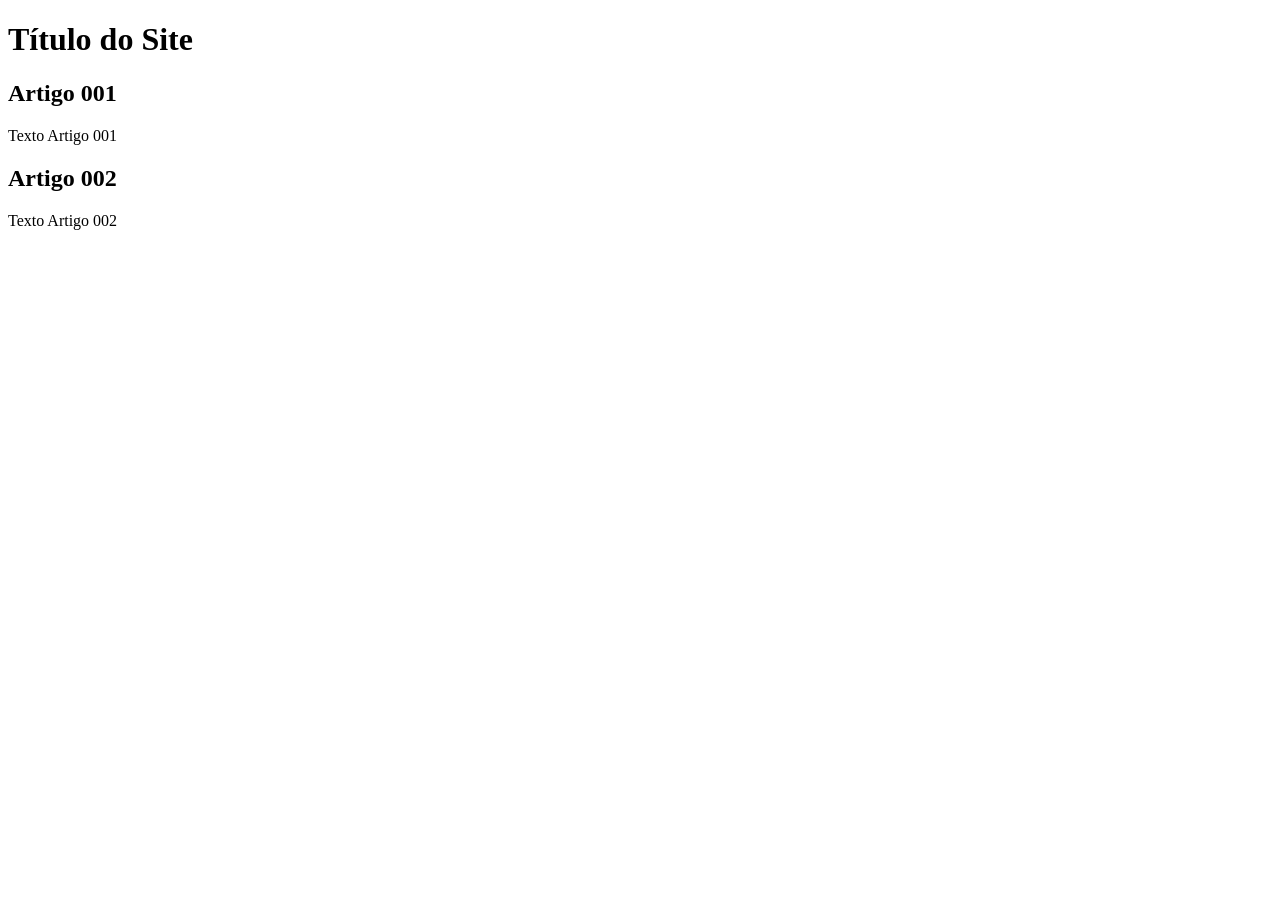
==== index.html @ 80eda15c "add index" ====
<!DOCTYPE html>
<html lang="en">
<head>
    <meta charset="UTF-8">
    <meta name="viewport" content="width=device-width, initial-scale=1.0">
    <title>Título do Site</title>
</head>
<body>
    <main>
        <header>
            <h1>Título do Site</h1>
        </header>
        <article>
            <h2>Artigo 001</h2>
            <p>Texto Artigo 001</p>
        </article>
        <article>
            <h2>Artigo 002</h2>
            <p>Texto Artigo 002</p>
        </article>
    </main>
</body>
</html>
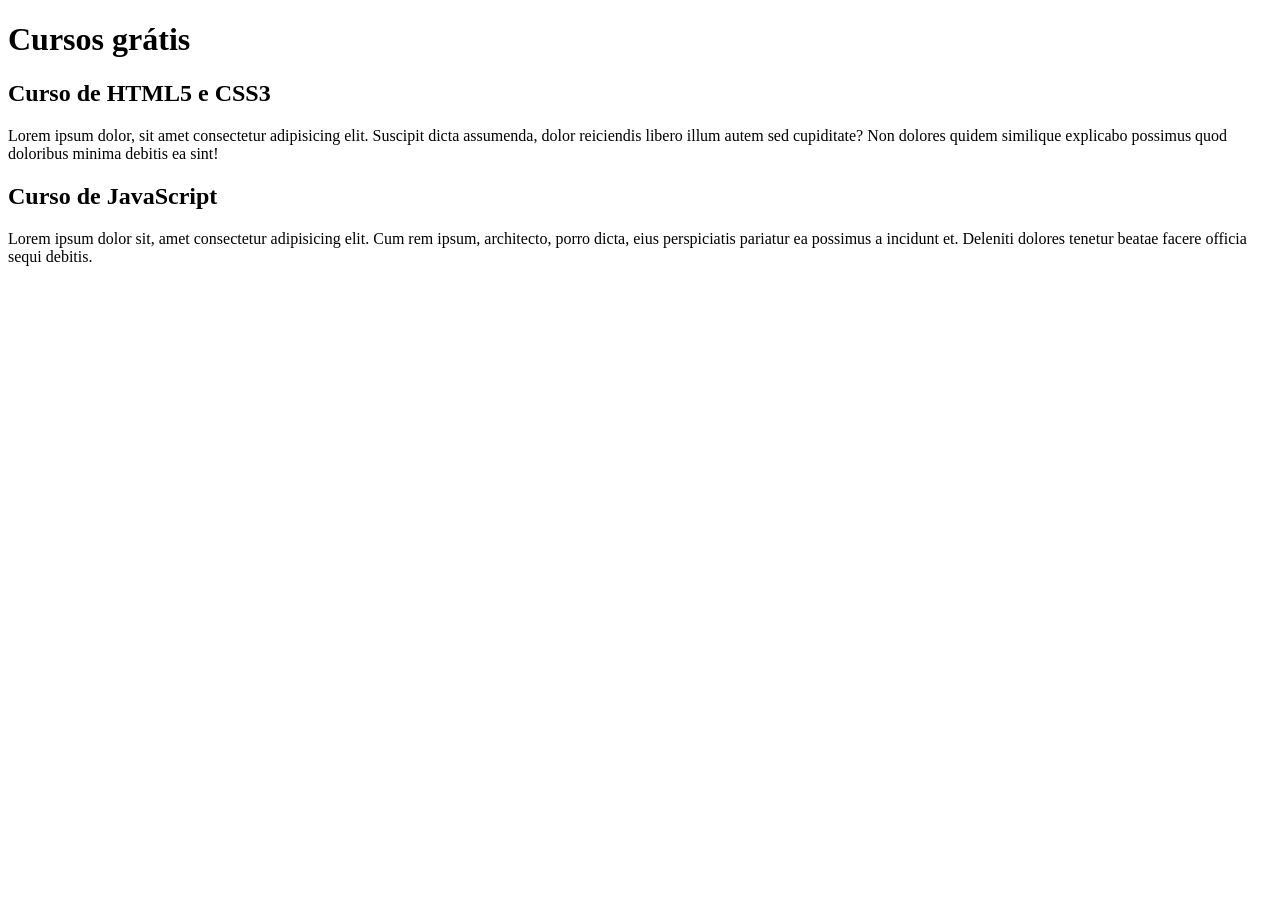
==== commit e67151e8: "Comecei a escrever o conteúdo!" ====
--- a/index.html
+++ b/index.html
@@ -8,15 +8,15 @@
 <body>
     <main>
         <header>
-            <h1>Título do Site</h1>
+            <h1>Cursos grátis</h1>
         </header>
         <article>
-            <h2>Artigo 001</h2>
-            <p>Texto Artigo 001</p>
+            <h2>Curso de HTML5 e CSS3</h2>
+            <p>Lorem ipsum dolor, sit amet consectetur adipisicing elit. Suscipit dicta assumenda, dolor reiciendis libero illum autem sed cupiditate? Non dolores quidem similique explicabo possimus quod doloribus minima debitis ea sint!</p>
         </article>
         <article>
-            <h2>Artigo 002</h2>
-            <p>Texto Artigo 002</p>
+            <h2>Curso de JavaScript</h2>
+            <p>Lorem ipsum dolor sit, amet consectetur adipisicing elit. Cum rem ipsum, architecto, porro dicta, eius perspiciatis pariatur ea possimus a incidunt et. Deleniti dolores tenetur beatae facere officia sequi debitis.</p>
         </article>
     </main>
 </body>
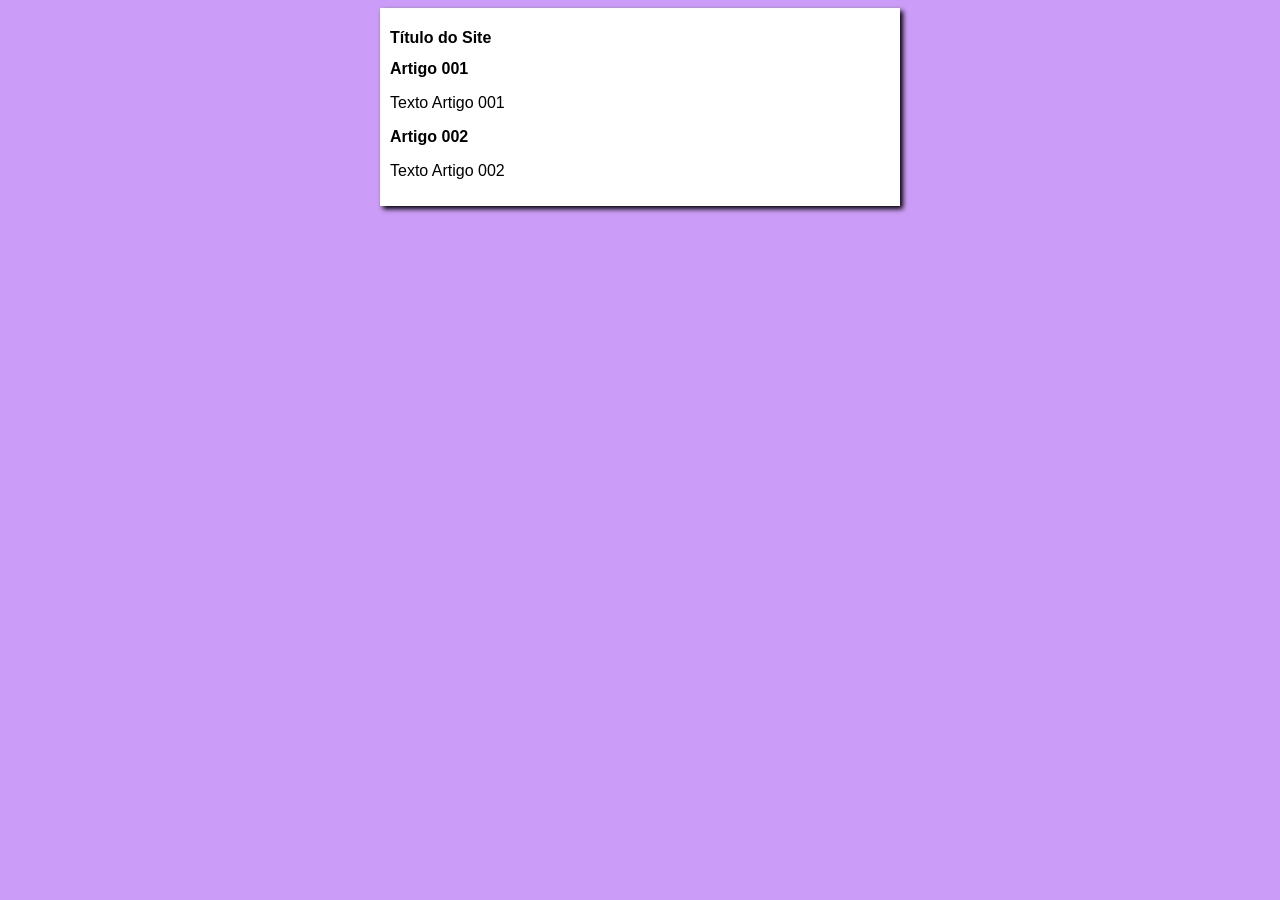
==== commit 7243fbf3: "Iniciei o Design" ====
--- a/index.html
+++ b/index.html
@@ -4,19 +4,20 @@
     <meta charset="UTF-8">
     <meta name="viewport" content="width=device-width, initial-scale=1.0">
     <title>Título do Site</title>
+    <link rel="stylesheet" href="estilos/style.css">
 </head>
 <body>
     <main>
         <header>
-            <h1>Cursos grátis</h1>
+            <h1>Título do Site</h1>
         </header>
         <article>
-            <h2>Curso de HTML5 e CSS3</h2>
-            <p>Lorem ipsum dolor, sit amet consectetur adipisicing elit. Suscipit dicta assumenda, dolor reiciendis libero illum autem sed cupiditate? Non dolores quidem similique explicabo possimus quod doloribus minima debitis ea sint!</p>
+            <h2>Artigo 001</h2>
+            <p>Texto Artigo 001</p>
         </article>
         <article>
-            <h2>Curso de JavaScript</h2>
-            <p>Lorem ipsum dolor sit, amet consectetur adipisicing elit. Cum rem ipsum, architecto, porro dicta, eius perspiciatis pariatur ea possimus a incidunt et. Deleniti dolores tenetur beatae facere officia sequi debitis.</p>
+            <h2>Artigo 002</h2>
+            <p>Texto Artigo 002</p>
         </article>
     </main>
 </body>
--- a/estilos/style.css
+++ b/estilos/style.css
@@ -0,0 +1,17 @@
+*{
+    font-family: Arial, Helvetica, sans-serif;
+    font-size: 16px;
+}
+
+body{
+    background-color: rgb(204, 157, 248);
+
+}
+
+main {
+    background-color: white;
+    width: 500px;
+    margin: auto;
+    padding: 10px;
+    box-shadow: 3px 3px 5px rgba(0, 0, 0.473);
+}
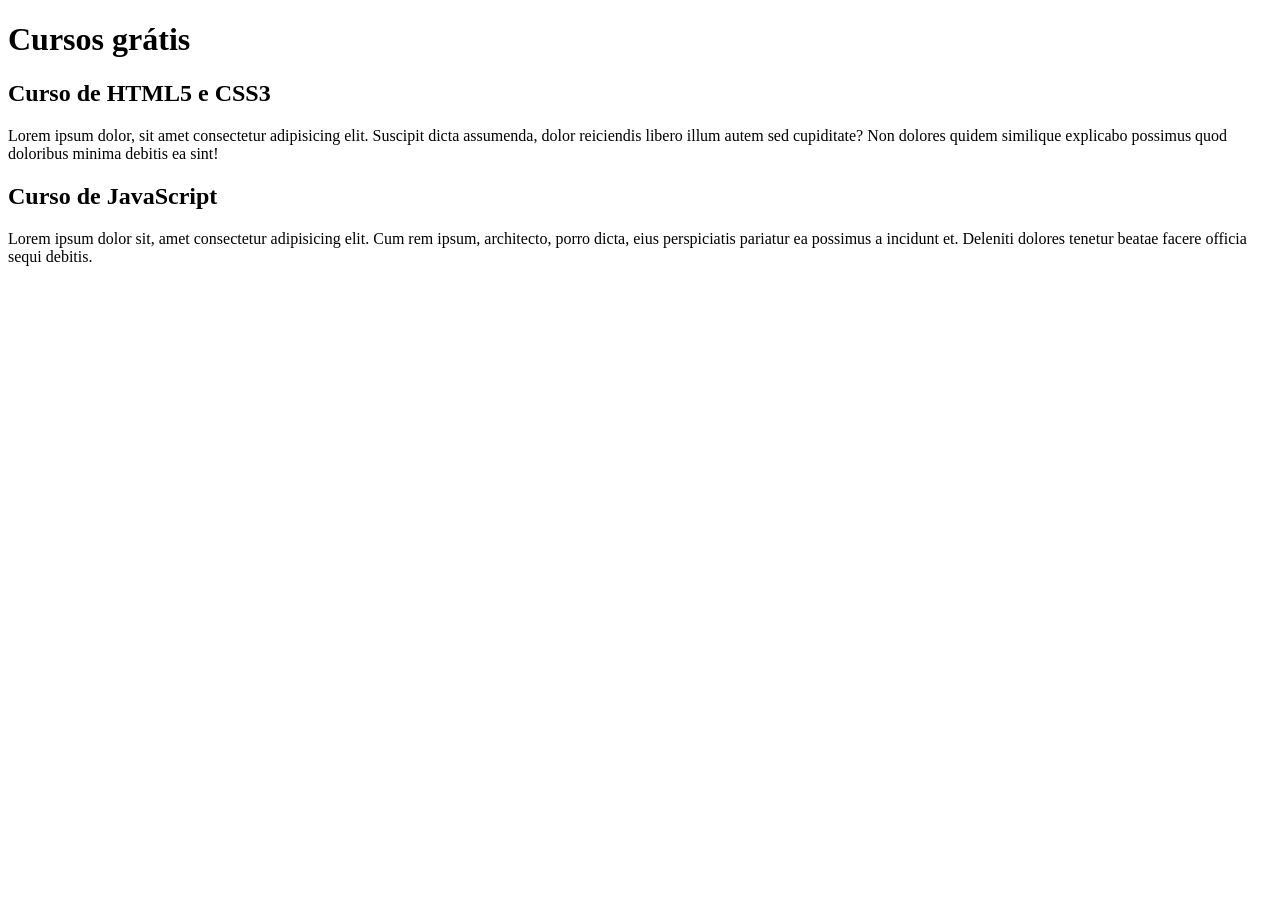
==== commit 07f7cdc4: "." ====
--- a/index.html
+++ b/index.html
@@ -3,21 +3,20 @@
 <head>
     <meta charset="UTF-8">
     <meta name="viewport" content="width=device-width, initial-scale=1.0">
-    <title>Título do Site</title>
-    <link rel="stylesheet" href="estilos/style.css">
+    <title>Site CursoeVídeo</title>
 </head>
 <body>
     <main>
         <header>
-            <h1>Título do Site</h1>
+            <h1>Cursos grátis</h1>
         </header>
         <article>
-            <h2>Artigo 001</h2>
-            <p>Texto Artigo 001</p>
+            <h2>Curso de HTML5 e CSS3</h2>
+            <p>Lorem ipsum dolor, sit amet consectetur adipisicing elit. Suscipit dicta assumenda, dolor reiciendis libero illum autem sed cupiditate? Non dolores quidem similique explicabo possimus quod doloribus minima debitis ea sint!</p>
         </article>
         <article>
-            <h2>Artigo 002</h2>
-            <p>Texto Artigo 002</p>
+            <h2>Curso de JavaScript</h2>
+            <p>Lorem ipsum dolor sit, amet consectetur adipisicing elit. Cum rem ipsum, architecto, porro dicta, eius perspiciatis pariatur ea possimus a incidunt et. Deleniti dolores tenetur beatae facere officia sequi debitis.</p>
         </article>
     </main>
 </body>
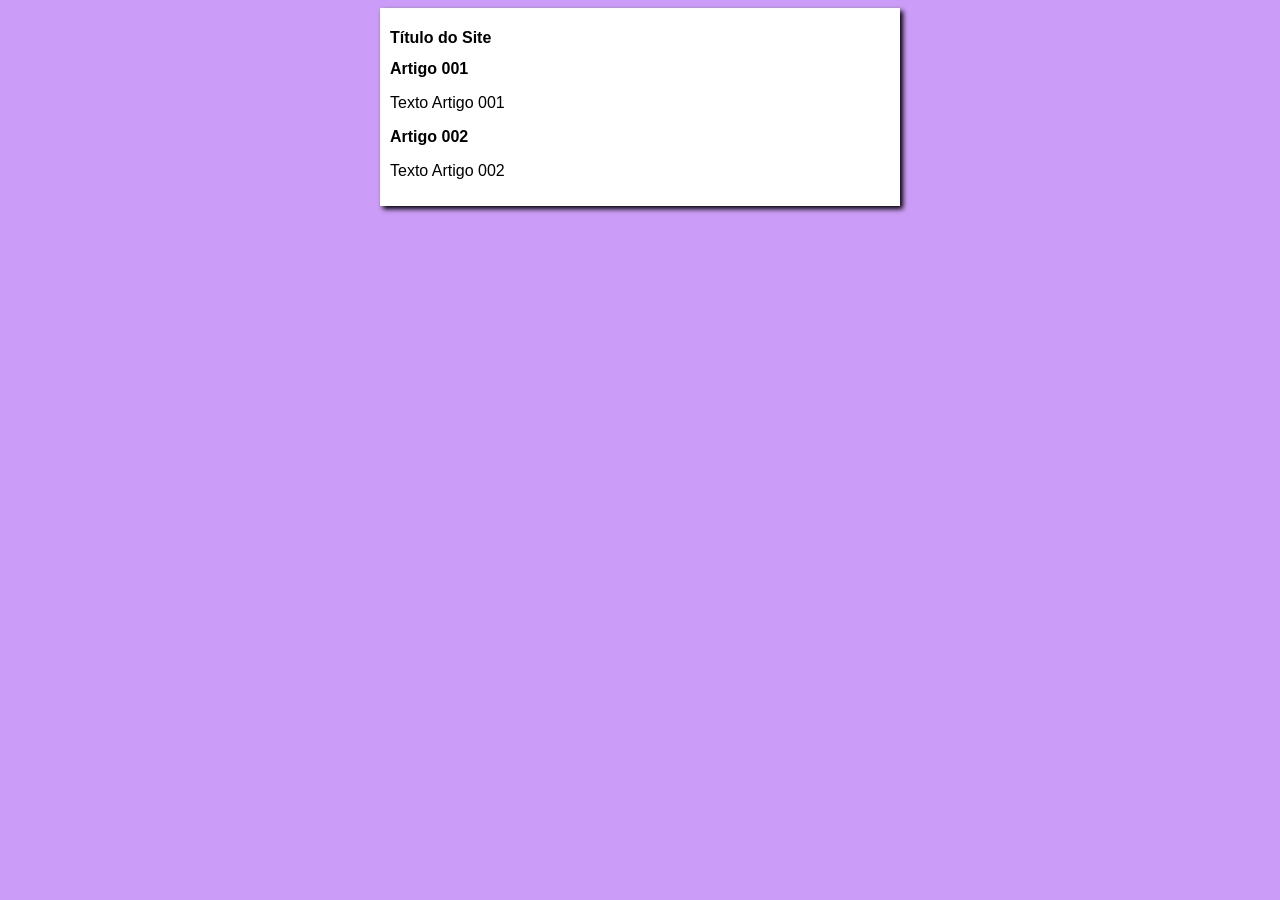
==== commit 316e552a: "." ====
--- a/index.html
+++ b/index.html
@@ -3,20 +3,21 @@
 <head>
     <meta charset="UTF-8">
     <meta name="viewport" content="width=device-width, initial-scale=1.0">
-    <title>Site CursoeVídeo</title>
+    <title>Curso em Vídeo</title>
+    <link rel="stylesheet" href="estilos/style.css">
 </head>
 <body>
     <main>
         <header>
-            <h1>Cursos grátis</h1>
+            <h1>Título do Site</h1>
         </header>
         <article>
-            <h2>Curso de HTML5 e CSS3</h2>
-            <p>Lorem ipsum dolor, sit amet consectetur adipisicing elit. Suscipit dicta assumenda, dolor reiciendis libero illum autem sed cupiditate? Non dolores quidem similique explicabo possimus quod doloribus minima debitis ea sint!</p>
+            <h2>Artigo 001</h2>
+            <p>Texto Artigo 001</p>
         </article>
         <article>
-            <h2>Curso de JavaScript</h2>
-            <p>Lorem ipsum dolor sit, amet consectetur adipisicing elit. Cum rem ipsum, architecto, porro dicta, eius perspiciatis pariatur ea possimus a incidunt et. Deleniti dolores tenetur beatae facere officia sequi debitis.</p>
+            <h2>Artigo 002</h2>
+            <p>Texto Artigo 002</p>
         </article>
     </main>
 </body>
--- a/estilos/style.css
+++ b/estilos/style.css
@@ -0,0 +1,17 @@
+*{
+    font-family: Arial, Helvetica, sans-serif;
+    font-size: 16px;
+}
+
+body{
+    background-color: rgb(204, 157, 248);
+
+}
+
+main {
+    background-color: white;
+    width: 500px;
+    margin: auto;
+    padding: 10px;
+    box-shadow: 3px 3px 5px rgba(0, 0, 0.473);
+}
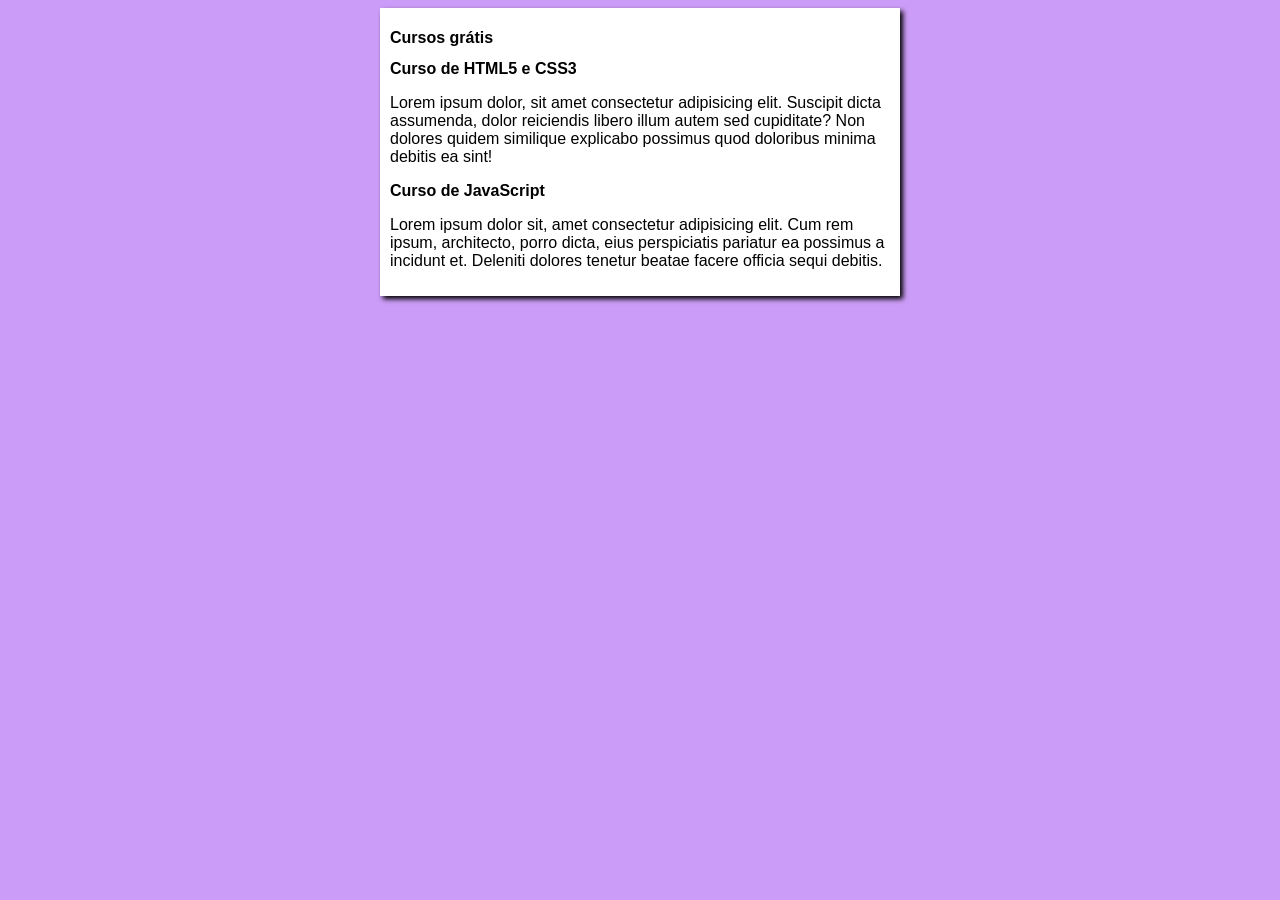
==== commit b31ae38c: "Merge branch 'design'" ====
--- a/index.html
+++ b/index.html
@@ -9,15 +9,15 @@
 <body>
     <main>
         <header>
-            <h1>Título do Site</h1>
+            <h1>Cursos grátis</h1>
         </header>
         <article>
-            <h2>Artigo 001</h2>
-            <p>Texto Artigo 001</p>
+            <h2>Curso de HTML5 e CSS3</h2>
+            <p>Lorem ipsum dolor, sit amet consectetur adipisicing elit. Suscipit dicta assumenda, dolor reiciendis libero illum autem sed cupiditate? Non dolores quidem similique explicabo possimus quod doloribus minima debitis ea sint!</p>
         </article>
         <article>
-            <h2>Artigo 002</h2>
-            <p>Texto Artigo 002</p>
+            <h2>Curso de JavaScript</h2>
+            <p>Lorem ipsum dolor sit, amet consectetur adipisicing elit. Cum rem ipsum, architecto, porro dicta, eius perspiciatis pariatur ea possimus a incidunt et. Deleniti dolores tenetur beatae facere officia sequi debitis.</p>
         </article>
     </main>
 </body>
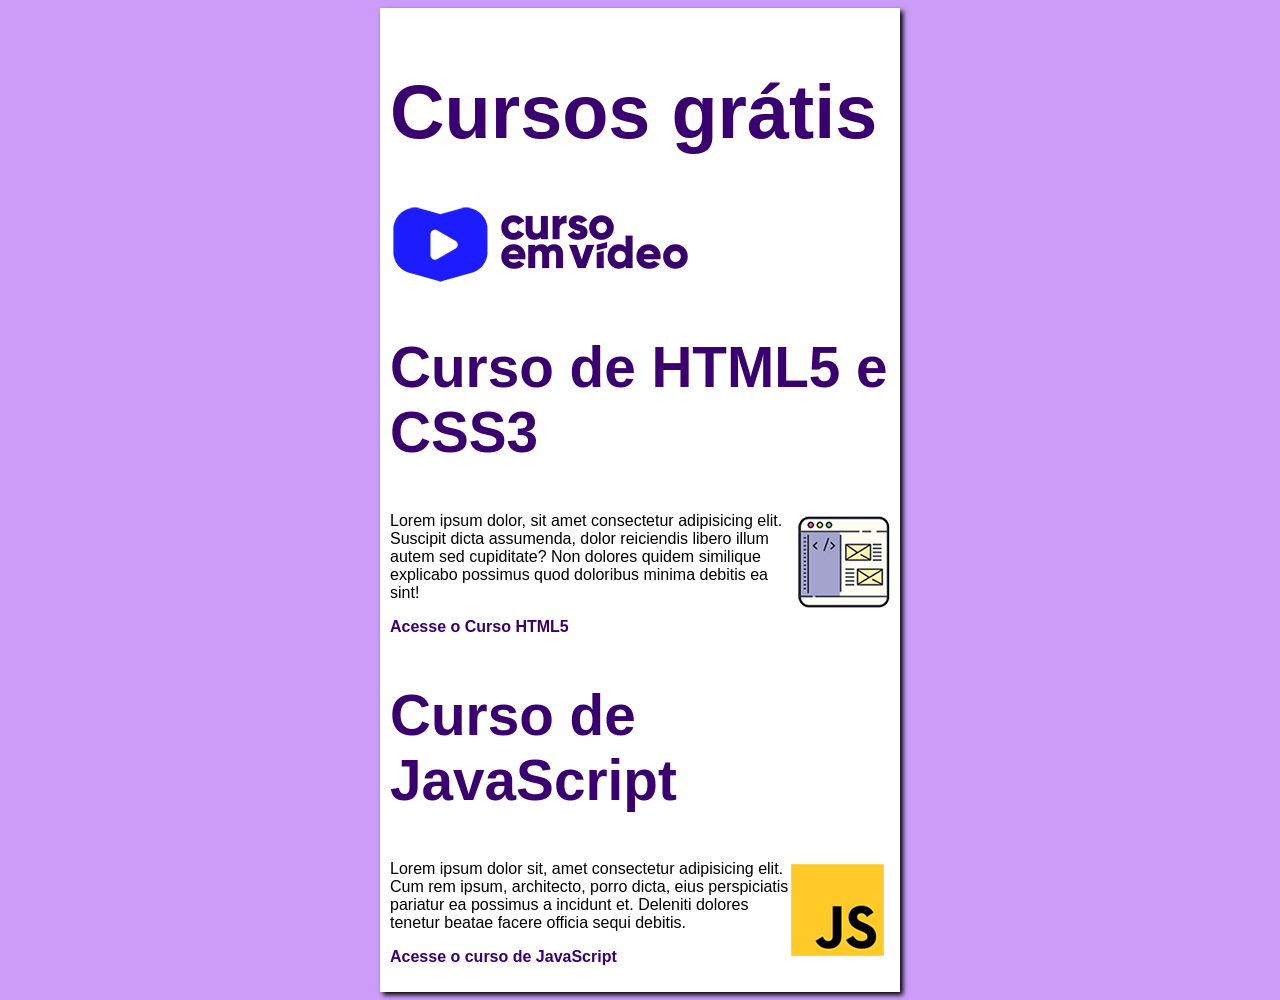
==== commit 84a43460: "Criei o site" ====
--- a/index.html
+++ b/index.html
@@ -10,14 +10,19 @@
     <main>
         <header>
             <h1>Cursos grátis</h1>
+            <img src="images/curso-em-video-cor.png" alt="Curso em Video">
         </header>
         <article>
             <h2>Curso de HTML5 e CSS3</h2>
+            <img class="lado" src="images/curso-html-css.png" alt="Curso HTML">
             <p>Lorem ipsum dolor, sit amet consectetur adipisicing elit. Suscipit dicta assumenda, dolor reiciendis libero illum autem sed cupiditate? Non dolores quidem similique explicabo possimus quod doloribus minima debitis ea sint!</p>
+            <p><a href="curso-html.html">Acesse o Curso HTML5</a></p>
         </article>
         <article>
             <h2>Curso de JavaScript</h2>
+            <img class="lado" src="images/curso-javascript.png" alt="Curso JS">
             <p>Lorem ipsum dolor sit, amet consectetur adipisicing elit. Cum rem ipsum, architecto, porro dicta, eius perspiciatis pariatur ea possimus a incidunt et. Deleniti dolores tenetur beatae facere officia sequi debitis.</p>
+            <p><a href="curso-js.html">Acesse o curso de JavaScript</a></p>
         </article>
     </main>
 </body>
--- a/estilos/style.css
+++ b/estilos/style.css
@@ -14,4 +14,30 @@
     margin: auto;
     padding: 10px;
     box-shadow: 3px 3px 5px rgba(0, 0, 0.473);
-}+}
+
+h1 {
+    font-size: 2cm;
+    color: rgb(58, 0, 112);
+}
+
+h2 {
+    font-size: 1.5cm;
+    color: rgb(58, 0, 112);
+}
+
+img.lado {
+    float: right;
+}
+
+a {
+    text-decoration: none;
+    font-weight: bold;
+    color: rgb(58, 0, 112);
+}
+
+a:hover {
+    text-decoration: underline;
+    color: blue;
+}
+
